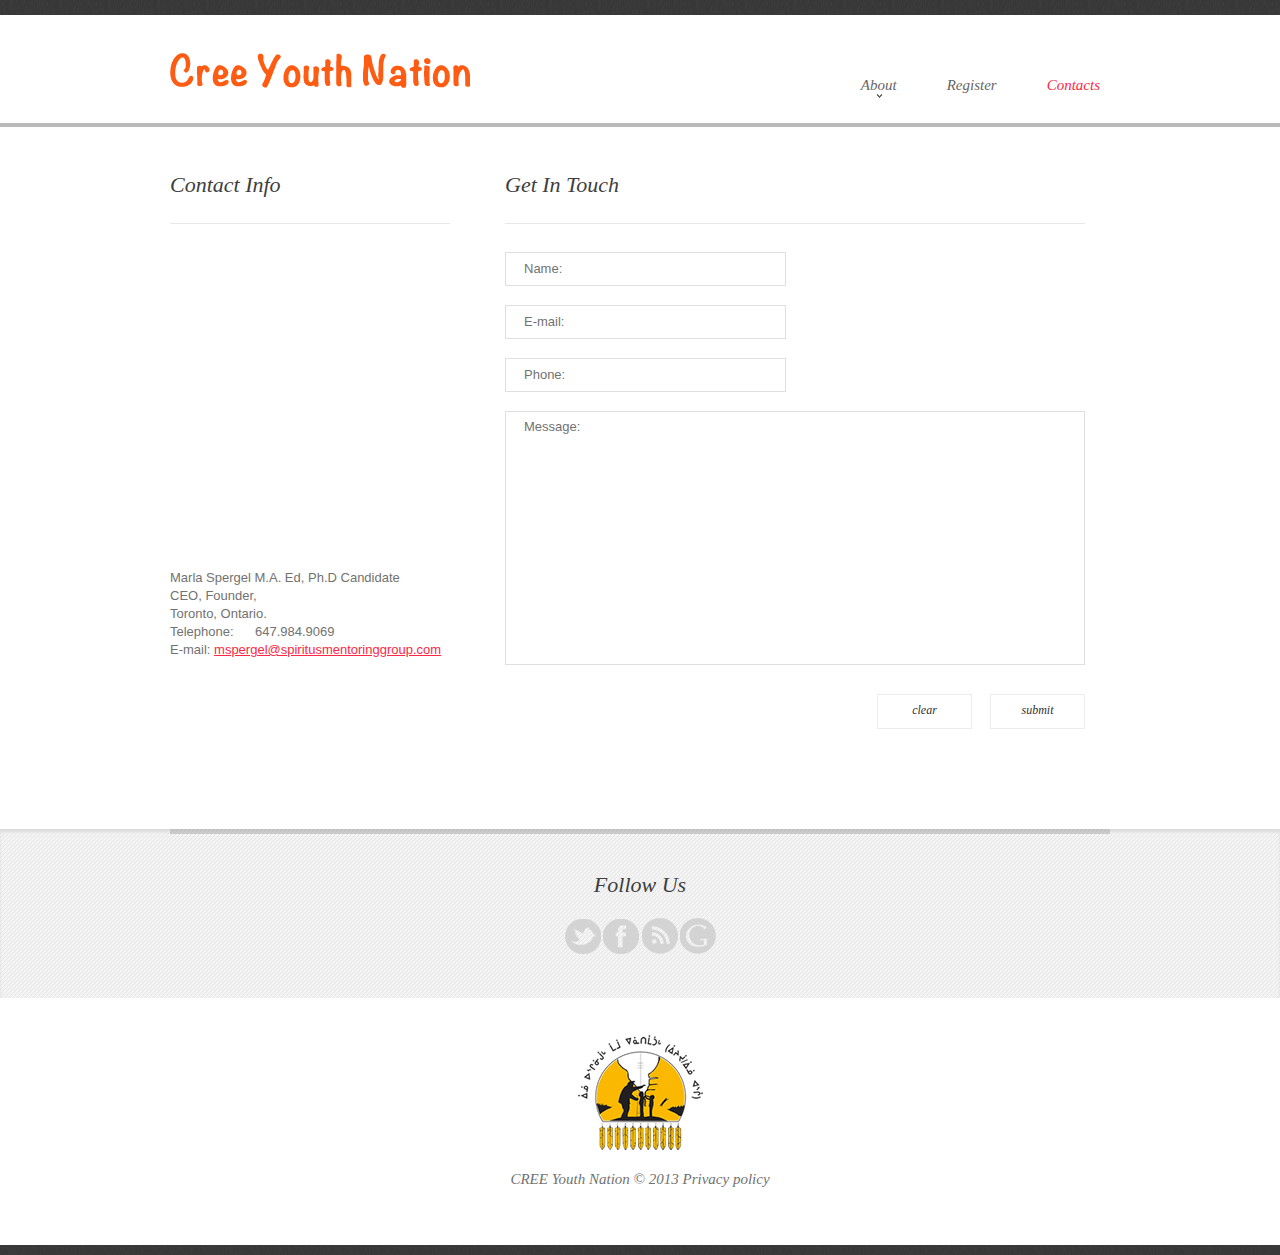
==== contact.html @ aa360eef "add files from designer" ====
<!DOCTYPE html>
<html lang="en">
     <head>
     <title>Contacts</title>
     <meta charset="utf-8">
     <meta name = "format-detection" content = "telephone=no" />
     <link rel="icon" href="images-2/logo.ico">
     <link rel="shortcut icon" href="images-2/logo.ico" />
     <link rel="stylesheet" href="css/style.css">
     <link rel="stylesheet" href="css/form.css">
     <script src="js/jquery.js"></script>
     <script src="js/jquery-migrate-1.1.1.js"></script>
     <script src="js/script.js"></script> 
     <script src="js/forms.js"></script> 
     <script src="js/jquery.ui.totop.js"></script>
     <script src="js/superfish.js"></script>
     <script src="js/jquery.equalheights.js"></script>
     <script src="js/jquery.mobilemenu.js"></script>
     <script src="js/jquery.easing.1.3.js"></script>

     <script>
        $(document).ready(function(){
          $().UItoTop({ easingType: 'easeOutQuart' });
        });   
     </script>
     <!--[if lt IE 8]>
       <div style=' clear: both; text-align:center; position: relative;'>
         <a href="http://windows.microsoft.com/en-US/internet-explorer/products/ie/home?ocid=ie6_countdown_bannercode">
           <img src="http://storage.ie6countdown.com/assets/100/images/banners/warning_bar_0000_us.jpg" border="0" height="42" width="820" alt="You are using an outdated browser. For a faster, safer browsing experience, upgrade for free today." />
         </a>
      </div>
    <![endif]-->
    <!--[if lt IE 9]>
      <script src="js/html5shiv.js"></script>
      <link rel="stylesheet" media="screen" href="css/ie.css">


    <![endif]-->
     </head>
     <body class="">
     <header> 

<!--==============================header=================================-->
 <div class="container_16">
  <div class="grid_16">
  
 
        <a href="index.html">
          <img src="images-2/logo.png" alt="CREE Logo">
        </a>
       
         
      
  <div class="menu_block">

        
        
        <nav class="horizontal-nav full-width horizontalNav-notprocessed">
            		<ul class="sf-menu">
                   		<li><a href="index.html">About</a>
                   			<ul>
                      			<li><a href="mentoring.html">Mentoring</a></li>
                                <li><a href="#">What Is A Mentee?</a></li>
                                <li><a href="#">What Is A Mentor?</a></li>
                    		</ul> 
                    	</li>
                   		<li><a href="#">Register</a></li>
                   		<li class="current"><a href="contact.html">Contacts</a></li>
                 	</ul>
              		</nav>
       
            <div class="clear"></div>
      </div>
     <div class="clear"></div>

</div>
      
      </div>

</header>

<!--=======content================================-->
 <div class="content">
   <div class="container_16">
    <div class="grid_5">
      <h1>Contact Info</h1>
            <div class="map">
            <figure class="">
                          <iframe src="http://maps.google.com/maps?f=q&amp;source=s_q&amp;hl=en&amp;geocode=&amp;q=Brooklyn,+New+York,+NY,+United+States&amp;aq=0&amp;sll=37.0625,-95.677068&amp;sspn=61.282355,146.513672&amp;ie=UTF8&amp;hq=&amp;hnear=Brooklyn,+Kings,+New+York&amp;ll=40.649974,-73.950005&amp;spn=0.01628,0.025663&amp;z=14&amp;iwloc=A&amp;output=embed"></iframe>
               </figure>
              <address>
                            <dl>
                                <dt>Marla Spergel M.A. Ed, Ph.D Candidate<br>
                                CEO, Founder,<br>
                                  Toronto, Ontario.
                                </dt>
                                <dd><span>Telephone:</span>647.984.9069</dd>
                                <dd>E-mail: <a href="#" class="link-1">mspergel@spiritusmentoringgroup.com</a></dd>
                            </dl>
                         </address>
                         
          </div>
    </div>
    <div class="grid_10 prefix_1">
      <h1>Get In Touch</h1>
      <form id="form">
      <div class="success_wrapper">
      <div class="success">Contact form submitted!<br>
      <strong>We will be in touch soon.</strong> </div></div>
      <fieldset>
      <label class="name">
      <input type="text" value="Name:">
      <br class="clear">
      <span class="error error-empty">*This is not a valid name.</span><span class="empty error-empty">*This field is required.</span> </label>
      <label class="email">
      <input type="text" value="E-mail:">
      <br class="clear">
      <span class="error error-empty">*This is not a valid email address.</span><span class="empty error-empty">*This field is required.</span> </label>
      <label class="phone">
      <input type="tel" value="Phone:">
      <br class="clear">
      <span class="error error-empty">*This is not a valid phone number.</span><span class="empty error-empty">*This field is required.</span> </label>
      <label class="message">
      <textarea>Message:</textarea>
      <br class="clear">
      <span class="error">*The message is too short.</span> <span class="empty">*This field is required.</span> </label>
      <div class="clear"></div>
      <div class="btns"><a data-type="reset" class="btn">clear</a><a data-type="submit" class="btn">submit</a>
      <div class="clear"></div>
      </div></fieldset></form>
    </div>
   </div>
</div>
<!--==============================footer=================================-->

<footer>   
  <div class="f_top center">
      <div class="container_16">
        <div class="grid_16">
          <h4>Follow Us</h4>
          <div class="socials">
            <a href="#"></a>
            <a href="#"></a>
            <a href="#"></a>
            <a href="#"></a>
          </div>
        </div>
    </div>
  </div>
      <div class="copy">  
  <div class="container_16">
      <div class="grid_16">
           	<img src="images-2/cree-logo.png" alt="CREE Logo">  				
        <p></p>
     	<p style="alignment-baseline:baseline">CREE Youth Nation &copy; 2013 <a href="#">Privacy policy</a></p> 
       </div>
    </div>
</div>  
</footer>
</body>
</html>
---- css/style.css ----
@import "reset.css";
@import "skeleton.css";
@import "superfish.css";




html {
	width: 100%;
}
a[href^="tel:"] {
 color: inherit;
 text-decoration: none;
}
* {
	-webkit-text-size-adjust: none;
}
body {
	color: #727272;
	position: relative;
	min-width: 960px;
	padding-top: 15px;
	background: #eeeeee;
	background: url(/images/bg_body.png) 0 0 repeat #393939;
	font-family: Arial, Helvetica, sans-serif;
	font-size: 13px;
	line-height: 18px;
}

address {
	font-style: normal;
}

p {
	margin-bottom: 20px;
}


input {
	border-radius: 0 !important;
}

h1, h2, h3, h4, h5, h6, h7 {
	font-family: Georgia, 'Times New Roman', Times, serif;
	color: #4b4b4b;
	font-style: italic;
	font-weight: normal;
}

h2 {
	font-size: 26px;
	line-height: 28px;
	color: #909090;
	margin-bottom: 27px;
}



h1 {
	font-size: 22px;
	line-height: 26px;
	color: #3e3e3e;
	border-bottom: 1px solid #e8e8e8;
	padding-bottom: 25px;
	padding-top: 49px;
	margin-bottom: 27px;
}


h7 {
	font-size: 22px;
	line-height: 60px;
	color: #909090;
	/*border-bottom: 1px solid #e8e8e8;*/
	padding-bottom: 25px;
	padding-top: 49px;
	margin-bottom: 27px;
}


h7.head1 {
	padding-top: 41px;
}


h3.head1 {
	padding-top: 41px;
}

h4 {
font-size: 22px;
	line-height: 26px;
	color: #3e3e3e;
	padding-top: 43px;
}

.page1 h3 {
	margin-bottom: 28px;
}

.page1 h7 {
	margin-bottom: 28px;
}

img {
	max-width: 100%;
}

strong {
	color: #5c5c5c;
}

ul {
	padding: 0;
	margin: 0;
	list-style: none;
}

ul.list.l1 {
	margin-top: -2px;
}

ul.list li{
	font-family: /*Arial, Helvetica, sans-serif;*/ Georgia, 'Times New Roman', Times, serif;
	/*text-transform: uppercase;*/
	padding-left: 22px;
	background: url(/images-2/marker.png) 0 4px no-repeat;
	font-size: 14px;
}


ul.list li+li {
	margin-top: 8px;
}

li ul.list li {
	margin-top: 8px;
}

a {
	text-decoration: none;
	color: inherit;
	outline: none;
	transition: 0.5s ease;
	-o-transition: 0.5s ease;
	-webkit-transition: 0.5s ease;
}

a:hover {
	color: #FE2745;
}

a.btn {
	color: #313131;
	display: inline-block;
	border: 1px solid #ececec;
	font: italic 12px/16px Georgia, 'Times New Roman', Times, serif;
	padding: 7px 19px 10px;
	margin-top: 26px;
	background-color: #fff;
}

a.btn:hover {
	background-color: #3C3C3C;
	color: #fff;
	border-color: /*#3C3C3C;*/ #FE5B13;
}


a.link1 {
	color: #fff;
	border-radius: 3px;
	display: inline-block;
	font: italic 12px/16px Georgia, 'Times New Roman', Times, serif;
	padding: 7px 19px 10px;
	margin-top: 37px;
	background-color: #474747;
}

a.link1:hover {
	background-color: #F5F5F5;
	color: #3C3C3C;
}

a.link2 {
		transition: 0s ease;
	-o-transition: 0s ease;
	-webkit-transition: 0s ease;
	display: inline-block;
	min-width: 9px;
	height: 20px;
	background: url(/images/link_arrow.png) 0 7px no-repeat;
}

a.link2:hover {
	background-position: right center;
}

a.link-1 {
	text-decoration: underline;
	color: #fe2745;
}

a.link-1:hover {
	color: #000;
}

/****classes****/

.mb0 {
	margin-bottom: 0px !important;
}
.m0 {
	margin: 0 !important;
}
.pad0 {
	padding: 0 !important;
}


.img_inner {
	max-width: 100%;
	margin-top: 2px;
	-moz-box-sizing: border-box;
	-webkit-box-sizing: border-box;
	-o-box-sizing: border-box;
	box-sizing: border-box;
	margin-bottom: 15px;
}

.fleft {
	float: left;
	width: auto !important;
	margin-right: 24px;
	margin-bottom: 0;
	margin-top: 2px;
}

.bt_1 {
	padding-bottom: 4px;
	overflow: hidden;
}

.oh {
	overflow: hidden;
}
.fright {
	float: right !important;
}
.upp {
	text-transform: uppercase;
}
.rel {
	position: relative;
	overflow: hidden;
}
.alright {
	text-align: right;
}
.center {
	text-align: center;
}
.wrapper, .extra_wrapper {
	overflow: hidden;
}
.clear {
	float: none !important;
	clear: both;
}

.pb0 {
	padding-bottom: 0 !important;
}


/*header*/

header {
	display: block;
	position: relative;
	z-index: 998;
	background:  #fff;
	padding-top: 38px;
	padding-bottom: 27px;
}

header:after {
	height: 4px;
	background-color: #bababa;
	content: '';
	position: absolute;
	display: block;
	left: 0;
	right: 0;
	bottom: -4px;
}

.page1 header:after {
	display: none;
}


header h1 {
	z-index: 910;
	float: left;
		text-align: center;
}
header h1 a {
	display: inline-block;
	overflow: hidden;
	width: 173px;
	height: 68px;
	text-indent: -999px;
	transition: 0s ease;
	-o-transition: 0s ease;
	-webkit-transition: 0s ease;
}
header h1 a img {
	display: block;
}

.col1 {
	color: #313131;
}

.col2 {
	color: #727272;
}

.page1_block {
	background-color: #fff;
	padding-top: 49px;
	padding-bottom: 65px;
}

.page1_block .grid_16 {
	font: italic 14px/22px Georgia, 'Times New Roman', Times, serif;
	color: #b9b9b9;
}

.page1_block img {
	margin-top: 51px;
	margin-bottom: 100px;
}

.page1_block .title {
	border-bottom: 1px solid #e8e8e8;
	padding-top: 25px;
	padding-bottom: 17px;
	color: #444;
	margin-bottom: 19px;
	text-align: left;
	font: bold italic 18px/22px Georgia, 'Times New Roman', Times, serif;
}

.page1_block a.btn {
		padding: 7px 18px 10px 18px;

}

.kitten {
	padding-bottom: 15px;
	padding-top: 43px;
	background: url(/images/kitten_bg.jpg) center 0 no-repeat;
	font: bold 48px/55px Georgia, 'Times New Roman', Times, serif;
	color: #fff;
}

.kitten a{
	font-style: italic;
	font-size: 20px;
	display: inline-block;
	padding-right: 18px;
	margin-top: -5px;
	margin-right: 64px;
	background: url(/images/link_marker.png) right 25px no-repeat;

}

.kitten em {
	display: block;
	text-align: center;
}

.kitten span {
	display: inline-block;
}
/**Content**/

.content {
	padding-bottom: 100px;
	background: #fff;
}

 .page1 .content {
	padding-bottom: 71px;
}

.car_div {
	margin: 0 -5px;
}

.carousel1 {
	margin-top: -2px;
	cursor: default !important;
}

.carousel1 li {
	float: left;
	margin: 0 5px;
}

.carousel1 li a.gal {
	display: block;
}

a.gal {
	background: url(/images/magnify.png) center center no-repeat #3C3C3C;
}

a.gal img {
		transition: 0.5s ease;
	-o-transition: 0.5s ease;
	-webkit-transition: 0.5s ease;
}

a.gal:hover img{
	opacity: 0.5;
}

.carousel1 li a+a {
	margin-top: 11px;
}

a.next1,a.prev1 {
	width: 28px;
	height: 28px;
	display: block;
	float: right;
	background: url(/images/prevnext1.png) 0 0 no-repeat;
	margin-top: 19px;
	transition: 0s ease;
	-o-transition: 0s ease;
	-webkit-transition: 0s ease;


}

a.next1 {
	margin-left: 3px;
	background-position: right bottom;
}

a.prev1:hover {
	background-position: 0 bottom;
}

a.next1:hover {
	background-position: right 0;
}

.f1 {
	display: block;
	margin-top: -2px;
	margin-bottom: 17px;
}

.f1 figcaption {
	display: block;
}



.f1 figcaption a {
	display: block;
	background-color: #f5f5f5;
	padding-top: 1px;
	padding-bottom: 3px;
	font: italic 18px/48px Georgia, 'Times New Roman', Times, serif;
	color: #3c3c3c;
	text-align: center;
}

.f1 figcaption a:hover {
	background-color: #333;
	color: #fff;
}

.blog {
	overflow: hidden;
}

.blog .links {
	font-size: 11px;
	text-transform: uppercase;
	margin-bottom: 8px;
}

.text1 {
	color: #444444;
	font: bold italic 18px/24px Georgia, 'Times New Roman', Times, serif;
	margin-bottom: 14px;
}


.text11 {
	color: #444444;
	font: bold italic 18px/24px Georgia, 'Times New Roman', Times, serif;
	margin-top: 12px;
	margin-bottom: 5px;
}

.text2 {
	color: /*#FC3;*/ /*#FE5B13;*/ #727272;
	font: bold italic 20px/24px Georgia, 'Times New Roman', Times, serif;
}

.text3 {
	color: #666; 
	font: italic 18px/18px Georgia, 'Times New Roman', Times, serif;
	margin-bottom: 14px;
}

.text4 {
	color: #FE5B13;
	font: bold italic 17px Georgia, 'Times New Roman', Times, serif;
}

.text5 {
	color: #909090;
	font: 16px/18px /*Arial, Helvetica, sans-serif;*/ Georgia, 'Times New Roman', Times, serif;
	margin-bottom: 14px;
}

.blog a.btn {
	margin-top: 27px;
}

.blog+.blog {
	margin-top: 29px;
}

.blog+.blog+.blog {
	margin-top: 28px;
}

.pad1 {
	padding-right: 5px;
}

p.text1 {
	margin-bottom: 11px;
}

.clear.cl1 {
	height: 25px;
}

.off1 {
	margin-top: -3px;
	margin-bottom: 12px !important;
}

.btn.bt1 {
	margin-top: 27px;
}

.block1 {
	margin: 0 -6px;
}

.block1 img {
	margin: 0 6px 10px;
	display: block;
	float: left;
}

.ulinks .text1{
	margin-bottom: 11px;
}

.ulinks ul.list {
	padding-top: 14px;
}

.ulinks .clear {
	height: 25px;
}

.priv .text1 
{
	margin-top: -3px;
	margin-bottom: 11px;
}

.priv {
	padding-bottom: 42px;
}

.priv p {
	padding-bottom: 3px;
}

.priv a.link-1 {
	position: relative;
	top: 18px;
}
/**Map**/

.map {
	margin-bottom: 0 !important;
	padding-top: 2px;
	padding-right: 0 !important;
	overflow: hidden;
}

.map figure {
	padding-top: 0px;
	float: none !important;
	display: block;
	width: 100%;
	margin-bottom: 17px;
	-moz-box-sizing: border-box;
	-webkit-box-sizing: border-box;
	-o-box-sizing: border-box;
	box-sizing: border-box;
}
.map figure iframe {
	width: 100%;
	height: 299px;
	max-width: 100%;
}
.map address {
	display: block;
}



.map address dd span {
	min-width: 85px;
	display: inline-block;
	text-align: left;
}

/**Footer**/

.f_top {
	background: url(/images/bot_bg.png) 0 0 repeat;
	box-shadow: inset 0 3px  3px  #dcdcdc;
	padding-bottom: 44px;
}

.f_top>div>div {
	background: url(/images/bg_footer.png) 0 0 repeat-x;
}

footer {
	display: block;
	margin-bottom: 10px;
}

.copy {
	text-align: center;
	background-color: #fff;
	font-size: 15px;
	font-family: 'Times New Roman', Times, serif;
	font-style: italic;
}

.socials {
	padding-top: 20px;
}

.socials a{
	display: inline-block;
	width: 36px;
	border-radius: 500px;
	height: 36px;
	margin-left: 1px;
	position: relative;
}

.socials a:before {
	background: url(/images/socials.png) 0 0 no-repeat;
	width: 36px;
	content: '';
	position: absolute;
	left: 0;
	top: 0;
	z-index: 999;
	height: 36px;
}

.socials a+a {
	margin-left: -1px;
}

.socials a+a:before {
	background-position: -39px 0;
}

.socials a+a+a:before {
	background-position: -78px 0;
}

.socials a+a+a+a:before {
	background-position: right 0;
}

.socials a:hover:after {
	width: 34px;
	z-index: 1;
	height: 34px;
	content: '';
	display: block;
	left: 1px;
	top: 1px;
	position: absolute;
	border-radius: 500px;
	background-color: /*#000;*/ #FF5800;
}

.copy {
		padding: 37px 0;

}

.copy span {
	display: inline-block;
	background: url(/images/footer_logo.png) 0 1px no-repeat;
	width: 11px;
	margin-top: 3px;
	height: 11px;
}

.copy strong {
	display: inline-block;
	width: 4px;
	height: 4px;
	background-color: #7e7e7e;
	margin: 8px 7px 0;
	border-radius: 2px;
}

/**To Top**/

#toTop {
	display: none;
	text-decoration: none;
	position: fixed;
	bottom: 38px;
	left: 51%;
	margin-left: 500px;
	overflow: hidden;
	width: 41px;
	height: 41px;
	border: none;
	text-indent: -999px;
	z-index: 20;
	background: url(/images/totop.png) no-repeat left 0;
	transition: 0s ease;
	-o-transition: 0s ease;
	-webkit-transition: 0s ease;
}
#toTop:hover {
	outline: none;
	background-position: right 0;
}

@media only screen and (max-width: 1050px) {
	.camera_prev {
		left: 15px !important;
		margin-left: 0 !important;
	}

	.camera_next {
		margin-right: 0 !important;
		right: 15px !important;
	}
}
/*==================================RESPONSIVE LAYOUTS===============================================*/

@media only screen and (max-width: 995px) {
 body {
 min-width: 768px;
}


 .nowrap {
 white-space: normal;
}


 .map address {
 float: left;
 margin-right: 30px;
}

 .map address+address {
 	margin-top: 0;
 }
 .map figure,  .map figure iframe,  #form input,  #form textarea,  #form .success {
 width: 100% !important;
 float: none;
}
 #form .success {
 -moz-box-sizing: border-box;
 -webkit-box-sizing: border-box;
 -o-box-sizing: border-box;
 box-sizing: border-box;
}
 .map figure {
 height: auto !important;
}
 .extra_wrapper {
 overflow: visible;
}

.map figure {
	margin-bottom: 15px;
}

.block1 img {
	width: 104px;
}


}
@media only screen and (max-width: 767px) {
 body {
 min-width: 420px;
}

.block1 img {
	width: 100%;
	margin: 0 0 10px;
}

.block1 {
	margin: 0 !important;
}

.ulinks .clear {
	height: 0px;
}
.ulinks ul.list {
	margin-bottom: 25px;
}

.img_inner {
width: 100% !important;
float: none !important;
margin-right: 0 !important;
margin-bottom: 20px !important;
}

.kitten{
	font-size: 42px;
}

.img_inner img {
	width: 100%;
}

 header {
 position: relative;
}
 header h1 {
 	padding-top: 25px;
 margin-bottom: 10px;
 float: none;
 text-align: center;
}
 header h1 a {
 	width: auto;
 	display: inline-block;
 height: auto;
}
 header h1 a img {
}

 .map {
 	padding-right: 4px;
 }

 .map figure iframe {
 width: 100%;
 height: 300px;
}
 .map address {
 	margin-right: 0;
}

 .map address+address {
 	margin-left: 20px;
 }
 .content .noresize {
 width: auto !important;
 float: left !important;
 margin-right: 20px !important;
 margin-top: 4px !important;
}


 .img_inner {
 margin-top: 20px;
}

.page1 img {
	width: 100%;
}

}
@media only screen and (max-width: 479px) {
 body {
 min-width: 300px;
}

.kitten{
	font-size: 30px;
	line-height: 34px;
}

.kitten em a {
	line-height: 55px;
}

 .map address {
 	float: none;
 }

 .map address+address {
 	margin-left: 0px;
 	margin-top: 20px;
 }

 .map figure iframe {
 width: 100%;
 height: 200px;
}


}
---- css/form.css ----
/****Form****/

#form {
	padding-top: 1px;

}

#form input {
	color:#727272;
 	padding: 7px 18px 9px;
  	background: #fff;
	width: 100%;
	border: 1px solid #dfdfdf;
	height: 34px;
	float:left;
	font: 13px/18px Arial, Helvetica, sans-serif;
	box-sizing: border-box;
	-moz-box-sizing: border-box; /*Firefox 1-3*/
	-webkit-box-sizing: border-box; /* Safari */
}

#form textarea {
	color:#727272;
	border: 1px solid #dfdfdf;
 	padding: 6px 18px 9px;
	width: 100%;
	height: 254px;
	position: relative;
	resize:none;
	overflow: hidden;
	box-sizing: border-box;
	-moz-box-sizing: border-box; /*Firefox 1-3*/
	-webkit-box-sizing: border-box; /* Safari */
	float:left;
	font: 13px/18px Arial, Helvetica, sans-serif;
	margin: 0;
	
}
#form label {
	position:relative;
	display: block;
	min-height: 53px;
	width: 281px;
	clear: left;
	float: left;
}


.phone {
	margin-top: -1px;
	margin-bottom: 1px;
}

#form .error, #form .empty {
	color: #E02A05;
	display: none;
	font-size: 11px;
	line-height:14px;
	width:auto;
	position: absolute;
	z-index: 999;
	right: 5px;
	top: 9px;
	float:left;
}


#form .error-empty {
	display:none;
	float:left;
}

.btns {
	position:relative;
	padding-top: 29px;
	text-align: right;
}





.content .btns a.btn {
	margin: 0 !important;
	cursor: pointer;
	min-width: 55px;
	text-align: center;
}


.content .btns a.btn+a.btn {
	margin-right: 0;
	margin-left: 18px !important;
}
.phone {
	position: relative;
	top: 1px;
}



#form .message {
	width: 100%;
	position: relative;
}



.message br {
	height: 0;
	line-height: 0;
}

#form .success {
	display: none;
	position: absolute;
	width: 281px;
	background: #fff;
	border: 1px solid #dfdfdf;
	text-align: center;
	padding: 20px 10px;
	z-index: 999;
	box-sizing: border-box;
	-moz-box-sizing: border-box; /*Firefox 1-3*/
	-webkit-box-sizing: border-box; /* Safari */
}


.success_wrapper {
	position: relative;	
}

@media only screen and (max-width: 995px) {

#form {
	padding-top: 0;	
}


#form label {
	float: none !important;	
	width: 100%;
}

#form input {
	margin-bottom: 10px;
}

#form label.message {
	width: 100% !important;
}

#form .success {
	width: 100%;
}

.btns {
	padding-right: 0;
}

#form label.email {
	width: 100%;
	margin: 0;
}

.map figure {
	width: 450px !important;
	float: left !important;
	margin-right: 20px !important;
}

}

@media only screen and (max-width: 767px) {
  .map {
	margin-bottom: 25px;
}

.map figure {
	width: 100% !important;
	float: none !important;
	margin-right: 0px !important;
}
  .btns {
		padding-bottom: 0;  
  }
  
  #form textarea {
		height: 300px !important; 
  }

   #form {
 	padding-right: 0;
 }
  
}
@media only screen and (max-width: 479px) {

  #form textarea {
		height: 200px !important;  
  }
}
---- css/ie.css ----
.socials a:hover:after {display: none;}
.carousel1 li .box img {
	behavior:url(js/PIE.htc);
	position: relative;
	border-radius: 3px 3px 0 0;
}


.camera_prev:hover, .camera_next:hover, .socials a:hover {
	filter:progid:DXImageTransform.Microsoft.Alpha(opacity=50);
}
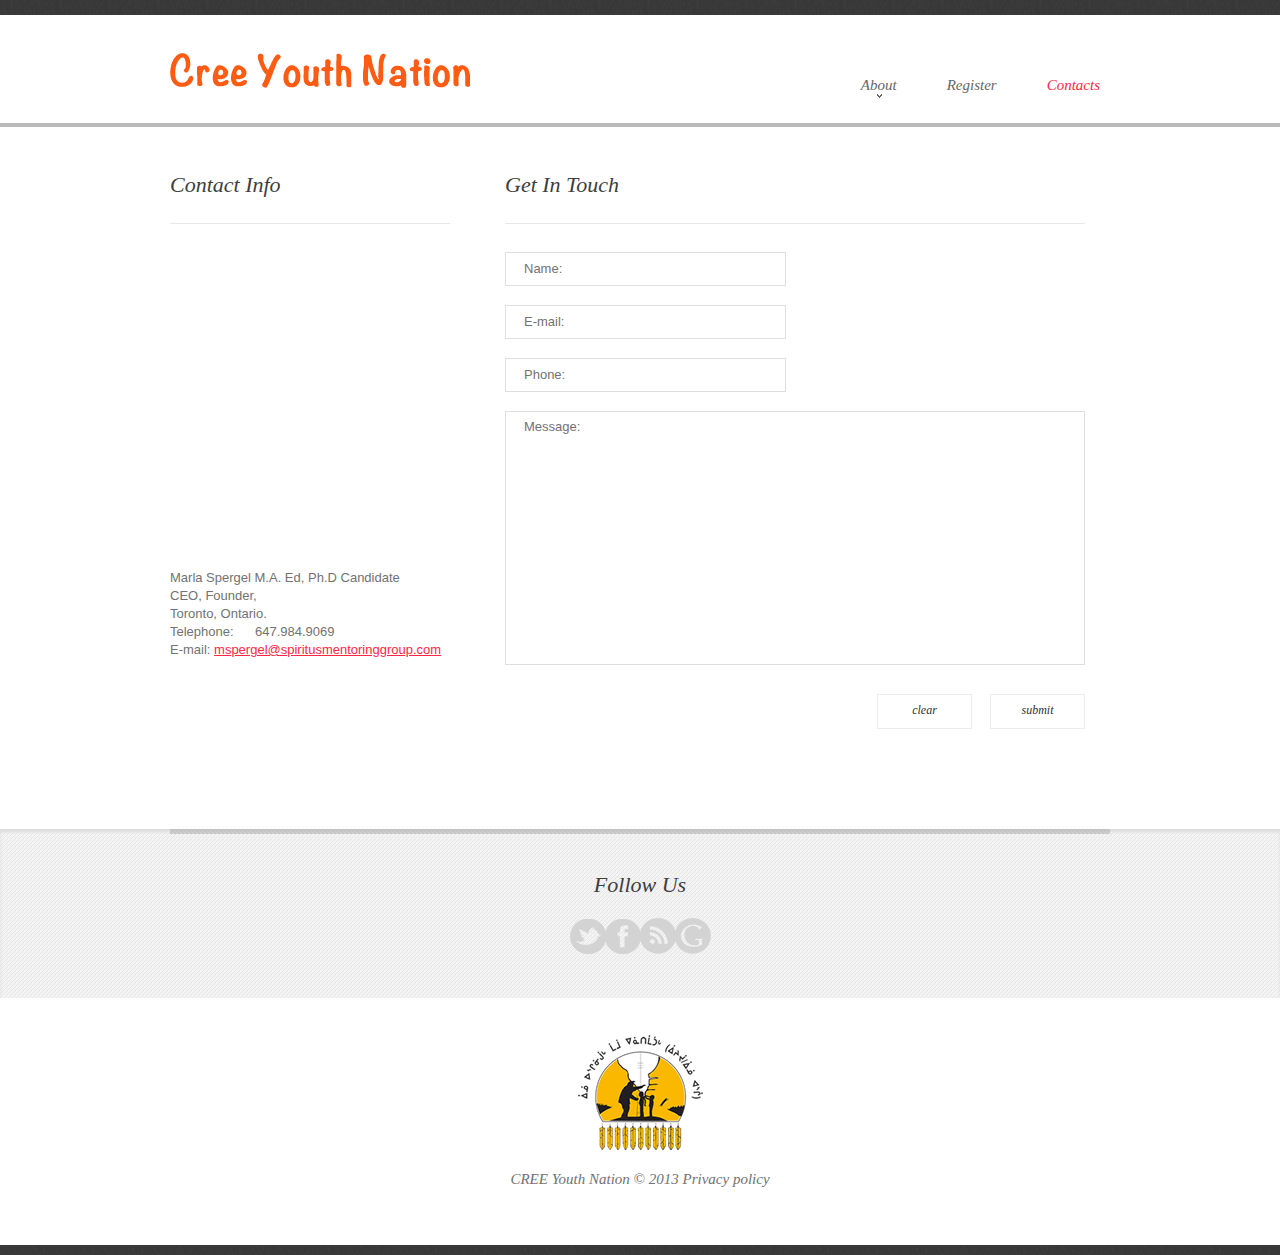
==== commit 17cdd574: "more retrofitting" ====
--- a/contact.html
+++ b/contact.html
@@ -1,161 +1,166 @@
 <!DOCTYPE html>
 <html lang="en">
-     <head>
-     <title>Contacts</title>
-     <meta charset="utf-8">
-     <meta name = "format-detection" content = "telephone=no" />
-     <link rel="icon" href="images-2/logo.ico">
-     <link rel="shortcut icon" href="images-2/logo.ico" />
-     <link rel="stylesheet" href="css/style.css">
-     <link rel="stylesheet" href="css/form.css">
-     <script src="js/jquery.js"></script>
-     <script src="js/jquery-migrate-1.1.1.js"></script>
-     <script src="js/script.js"></script> 
-     <script src="js/forms.js"></script> 
-     <script src="js/jquery.ui.totop.js"></script>
-     <script src="js/superfish.js"></script>
-     <script src="js/jquery.equalheights.js"></script>
-     <script src="js/jquery.mobilemenu.js"></script>
-     <script src="js/jquery.easing.1.3.js"></script>
-
-     <script>
-        $(document).ready(function(){
-          $().UItoTop({ easingType: 'easeOutQuart' });
-        });   
-     </script>
-     <!--[if lt IE 8]>
+<head>
+	<title>Contacts</title>
+	<meta charset="utf-8">
+	<meta name="format-detection" content="telephone=no" />
+	<link rel="icon" href="images-2/logo.ico">
+	<link rel="shortcut icon" href="images-2/logo.ico" />
+	<link rel="stylesheet" href="css/style.css">
+	<link rel="stylesheet" href="css/form.css">
+	<script src="js/jquery.js"></script>
+	<script src="js/jquery-migrate-1.1.1.js"></script>
+	<script src="js/script.js"></script>
+	<script src="js/forms.js"></script>
+	<script src="js/jquery.ui.totop.js"></script>
+	<script src="js/superfish.js"></script>
+	<script src="js/jquery.equalheights.js"></script>
+	<script src="js/jquery.mobilemenu.js"></script>
+	<script src="js/jquery.easing.1.3.js"></script>
+	<script>
+		$(document).ready(function () {
+			$().UItoTop({ easingType: 'easeOutQuart' });
+		});   
+	</script>
+	<!--[if lt IE 8]>
        <div style=' clear: both; text-align:center; position: relative;'>
          <a href="http://windows.microsoft.com/en-US/internet-explorer/products/ie/home?ocid=ie6_countdown_bannercode">
            <img src="http://storage.ie6countdown.com/assets/100/images/banners/warning_bar_0000_us.jpg" border="0" height="42" width="820" alt="You are using an outdated browser. For a faster, safer browsing experience, upgrade for free today." />
          </a>
       </div>
     <![endif]-->
-    <!--[if lt IE 9]>
+	<!--[if lt IE 9]>
       <script src="js/html5shiv.js"></script>
       <link rel="stylesheet" media="screen" href="css/ie.css">
 
 
     <![endif]-->
-     </head>
-     <body class="">
-     <header> 
-
-<!--==============================header=================================-->
- <div class="container_16">
-  <div class="grid_16">
-  
- 
-        <a href="index.html">
-          <img src="images-2/logo.png" alt="CREE Logo">
-        </a>
-       
-         
-      
-  <div class="menu_block">
-
-        
-        
-        <nav class="horizontal-nav full-width horizontalNav-notprocessed">
-            		<ul class="sf-menu">
-                   		<li><a href="index.html">About</a>
-                   			<ul>
-                      			<li><a href="mentoring.html">Mentoring</a></li>
-                                <li><a href="#">What Is A Mentee?</a></li>
-                                <li><a href="#">What Is A Mentor?</a></li>
-                    		</ul> 
-                    	</li>
-                   		<li><a href="#">Register</a></li>
-                   		<li class="current"><a href="contact.html">Contacts</a></li>
-                 	</ul>
-              		</nav>
-       
-            <div class="clear"></div>
-      </div>
-     <div class="clear"></div>
-
-</div>
-      
-      </div>
-
-</header>
-
-<!--=======content================================-->
- <div class="content">
-   <div class="container_16">
-    <div class="grid_5">
-      <h1>Contact Info</h1>
-            <div class="map">
-            <figure class="">
-                          <iframe src="http://maps.google.com/maps?f=q&amp;source=s_q&amp;hl=en&amp;geocode=&amp;q=Brooklyn,+New+York,+NY,+United+States&amp;aq=0&amp;sll=37.0625,-95.677068&amp;sspn=61.282355,146.513672&amp;ie=UTF8&amp;hq=&amp;hnear=Brooklyn,+Kings,+New+York&amp;ll=40.649974,-73.950005&amp;spn=0.01628,0.025663&amp;z=14&amp;iwloc=A&amp;output=embed"></iframe>
-               </figure>
-              <address>
-                            <dl>
-                                <dt>Marla Spergel M.A. Ed, Ph.D Candidate<br>
-                                CEO, Founder,<br>
-                                  Toronto, Ontario.
-                                </dt>
-                                <dd><span>Telephone:</span>647.984.9069</dd>
-                                <dd>E-mail: <a href="#" class="link-1">mspergel@spiritusmentoringgroup.com</a></dd>
-                            </dl>
-                         </address>
-                         
-          </div>
-    </div>
-    <div class="grid_10 prefix_1">
-      <h1>Get In Touch</h1>
-      <form id="form">
-      <div class="success_wrapper">
-      <div class="success">Contact form submitted!<br>
-      <strong>We will be in touch soon.</strong> </div></div>
-      <fieldset>
-      <label class="name">
-      <input type="text" value="Name:">
-      <br class="clear">
-      <span class="error error-empty">*This is not a valid name.</span><span class="empty error-empty">*This field is required.</span> </label>
-      <label class="email">
-      <input type="text" value="E-mail:">
-      <br class="clear">
-      <span class="error error-empty">*This is not a valid email address.</span><span class="empty error-empty">*This field is required.</span> </label>
-      <label class="phone">
-      <input type="tel" value="Phone:">
-      <br class="clear">
-      <span class="error error-empty">*This is not a valid phone number.</span><span class="empty error-empty">*This field is required.</span> </label>
-      <label class="message">
-      <textarea>Message:</textarea>
-      <br class="clear">
-      <span class="error">*The message is too short.</span> <span class="empty">*This field is required.</span> </label>
-      <div class="clear"></div>
-      <div class="btns"><a data-type="reset" class="btn">clear</a><a data-type="submit" class="btn">submit</a>
-      <div class="clear"></div>
-      </div></fieldset></form>
-    </div>
-   </div>
-</div>
-<!--==============================footer=================================-->
-
-<footer>   
-  <div class="f_top center">
-      <div class="container_16">
-        <div class="grid_16">
-          <h4>Follow Us</h4>
-          <div class="socials">
-            <a href="#"></a>
-            <a href="#"></a>
-            <a href="#"></a>
-            <a href="#"></a>
-          </div>
-        </div>
-    </div>
-  </div>
-      <div class="copy">  
-  <div class="container_16">
-      <div class="grid_16">
-           	<img src="images-2/cree-logo.png" alt="CREE Logo">  				
-        <p></p>
-     	<p style="alignment-baseline:baseline">CREE Youth Nation &copy; 2013 <a href="#">Privacy policy</a></p> 
-       </div>
-    </div>
-</div>  
-</footer>
+</head>
+<body class="">
+	<header>
+		<!--==============================header=================================-->
+		<div class="container_16">
+			<div class="grid_16">
+				<a href="index-main.html">
+					<img src="images-2/logo.png" alt="CREE Logo">
+				</a>
+				<div class="menu_block">
+					<nav class="horizontal-nav full-width horizontalNav-notprocessed">
+						<ul class="sf-menu">
+							<li><a href="index-main.html">About</a>
+								<ul>
+									<li><a href="mentoring.html">Mentoring</a></li>
+									<li><a href="#">What Is A Mentee?</a></li>
+									<li><a href="#">What Is A Mentor?</a></li>
+								</ul>
+							</li>
+							<li><a href="/membership/create.aspx">Register</a></li>
+							<li class="current"><a href="contact.html">Contacts</a></li>
+						</ul>
+					</nav>
+					<div class="clear">
+					</div>
+				</div>
+				<div class="clear">
+				</div>
+			</div>
+		</div>
+	</header>
+	<!--=======content================================-->
+	<div class="content">
+		<div class="container_16">
+			<div class="grid_5">
+				<h1>
+					Contact Info</h1>
+				<div class="map">
+					<figure class="">
+						<iframe src="http://maps.google.com/maps?f=q&amp;source=s_q&amp;hl=en&amp;geocode=&amp;q=Brooklyn,+New+York,+NY,+United+States&amp;aq=0&amp;sll=37.0625,-95.677068&amp;sspn=61.282355,146.513672&amp;ie=UTF8&amp;hq=&amp;hnear=Brooklyn,+Kings,+New+York&amp;ll=40.649974,-73.950005&amp;spn=0.01628,0.025663&amp;z=14&amp;iwloc=A&amp;output=embed">
+						</iframe>
+					</figure>
+					<address>
+						<dl>
+							<dt>Marla Spergel M.A. Ed, Ph.D Candidate<br>
+								CEO, Founder,<br>
+								Toronto, Ontario. </dt>
+							<dd>
+								<span>Telephone:</span>647.984.9069</dd>
+							<dd>
+								E-mail: <a href="#" class="link-1">mspergel@spiritusmentoringgroup.com</a></dd>
+						</dl>
+					</address>
+				</div>
+			</div>
+			<div class="grid_10 prefix_1">
+				<h1>
+					Get In Touch</h1>
+				<form id="form">
+				<div class="success_wrapper">
+					<div class="success">
+						Contact form submitted!<br>
+						<strong>We will be in touch soon.</strong>
+					</div>
+				</div>
+				<fieldset>
+					<label class="name">
+						<input type="text" value="Name:">
+						<br class="clear">
+						<span class="error error-empty">*This is not a valid name.</span><span class="empty error-empty">*This
+							field is required.</span>
+					</label>
+					<label class="email">
+						<input type="text" value="E-mail:">
+						<br class="clear">
+						<span class="error error-empty">*This is not a valid email address.</span><span class="empty error-empty">*This
+							field is required.</span>
+					</label>
+					<label class="phone">
+						<input type="tel" value="Phone:">
+						<br class="clear">
+						<span class="error error-empty">*This is not a valid phone number.</span><span class="empty error-empty">*This
+							field is required.</span>
+					</label>
+					<label class="message">
+						<textarea>Message:</textarea>
+						<br class="clear">
+						<span class="error">*The message is too short.</span> <span class="empty">*This field
+							is required.</span>
+					</label>
+					<div class="clear">
+					</div>
+					<div class="btns">
+						<a data-type="reset" class="btn">clear</a><a data-type="submit" class="btn">submit</a>
+						<div class="clear">
+						</div>
+					</div>
+				</fieldset>
+				</form>
+			</div>
+		</div>
+	</div>
+	<!--==============================footer=================================-->
+	<footer>
+		<div class="f_top center">
+			<div class="container_16">
+				<div class="grid_16">
+					<h4>
+						Follow Us</h4>
+					<div class="socials">
+						<a href="#"></a><a href="#"></a><a href="#"></a><a href="#"></a>
+					</div>
+				</div>
+			</div>
+		</div>
+		<div class="copy">
+			<div class="container_16">
+				<div class="grid_16">
+					<img src="images-2/cree-logo.png" alt="CREE Logo">
+					<p>
+					</p>
+					<p style="alignment-baseline: baseline">
+						CREE Youth Nation &copy; 2013 <a href="#">Privacy policy</a></p>
+				</div>
+			</div>
+		</div>
+	</footer>
 </body>
-</html>+</html>
--- a/css/style.css
+++ b/css/style.css
@@ -156,7 +156,7 @@
 	border: 1px solid #ececec;
 	font: italic 12px/16px Georgia, 'Times New Roman', Times, serif;
 	padding: 7px 19px 10px;
-	margin-top: 26px;
+	/* margin-top: 26px; */
 	background-color: #fff;
 }
 
